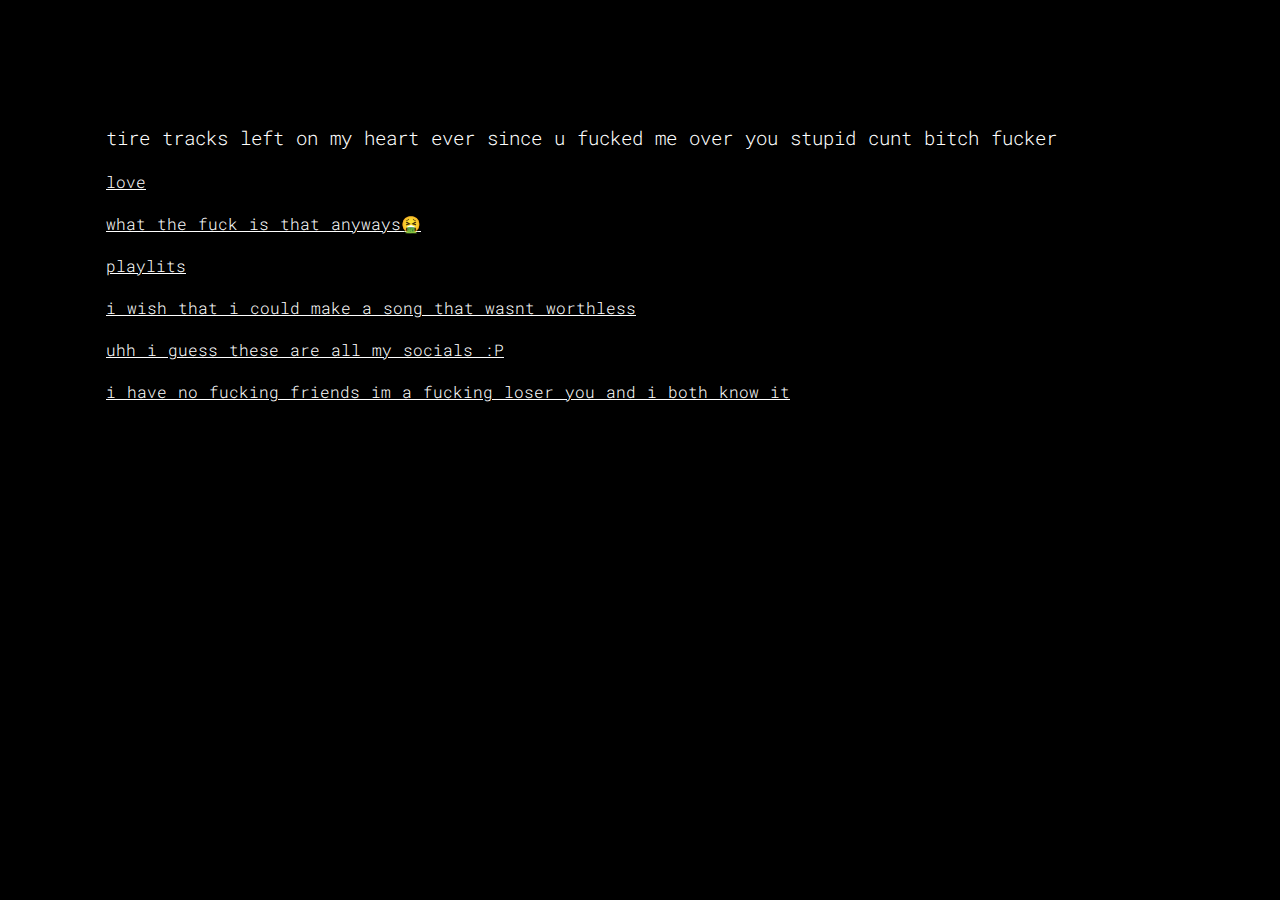
==== index.html @ 27f65ec7 "Add files via upload" ====
<!DOCTYPE html>
<html lang="en">
<head>
    <meta charset="UTF-8">
    <meta http-equiv="X-UA-Compatible" content="IE=edge">
    <meta name="viewport" content="width=device-width, initial-scale=1.0">
    <title>y?</title>
    <link rel="stylesheet" href="css/98.css">
    <link rel="stylesheet" href="css/root.css">
    <link rel="stylesheet" href="https://cdnjs.cloudflare.com/ajax/libs/font-awesome/6.0.0-beta3/css/all.min.css">
    <meta content="#8B0000" data-react-helmet="true" name="theme-color"/>
    <meta name="twitter:card" content="summary_large_image">
</head>
<body>
    <div class="beg">
        <h3>tire tracks left on my heart ever since u fucked me over you stupid cunt bitch fucker</h3>
        <a href="1.html">love</a>
        <a href="3.html">what the fuck is that anyways🤮 </a>
        <a href="2.html">playlits</a>
        <a href="4.html">i wish that i could make a song that wasnt worthless</a>
        <a href="5.html">uhh i guess these are all my socials :P</a>
        <a href="6.html">i have no fucking friends im a fucking loser you and i both know it</a>
    </div>
</body>
</html>
---- css/98.css ----
* {
    font-family: var(--font2);
    background-color: var(--bg);
    box-sizing: border-box;
    color: white;
    padding: 30px;
    justify-content: center;
    align-items: center;
}

.beg h3 {
    margin-bottom: 0;
    font-weight: 300;
    padding: 8px;
    word-spacing: 1px;
}

.beg a {
    font-weight: 300;
    padding: 8px;
    word-spacing: 1px;
    display: block; 
    margin-top: 5px;;
}
---- css/root.css ----
@import url('https://fonts.googleapis.com/css2?family=Lato:ital,wght@0,100;0,300;0,400;0,700;0,900;1,100;1,300;1,400;1,700;1,900&display=swap');
@import url('https://fonts.googleapis.com/css2?family=Roboto+Mono:ital,wght@0,100..700;1,100..700&display=swap');

:root {
    --font1: 'Lato', sans-serif;
    --font2: 'Roboto Mono', monospace;
    --bg: black;
    --white: #ffffff;
    --off-white: #dedede;
    --grey: #a6a6a6;
}

.bg {
    color: black;
    color: var(--bg);
}

.white {
    color: #ffffff;
    color: var(--white);
}

.off-white {
    color: #dedede;
    color: var(--off-white);
}

.grey {
    color: #a6a6a6;
    color: var(--grey);
}

.font1 {
    font-family: 'Lato', sans-serif; 
}

.font2 {
    font-family: 'Roboto Mono', monospace;
    font-weight: 300;
    word-spacing: 1px;
}

::selection {
    background-color: var(--white); 
    color: black;
}

::-webkit-scrollbar {
    width: 4px; 
    height: 5px;
}

::-webkit-scrollbar-thumb {
    background: var(--white); 
}

::-webkit-scrollbar-thumb:hover {
    background: #ffffff;
}
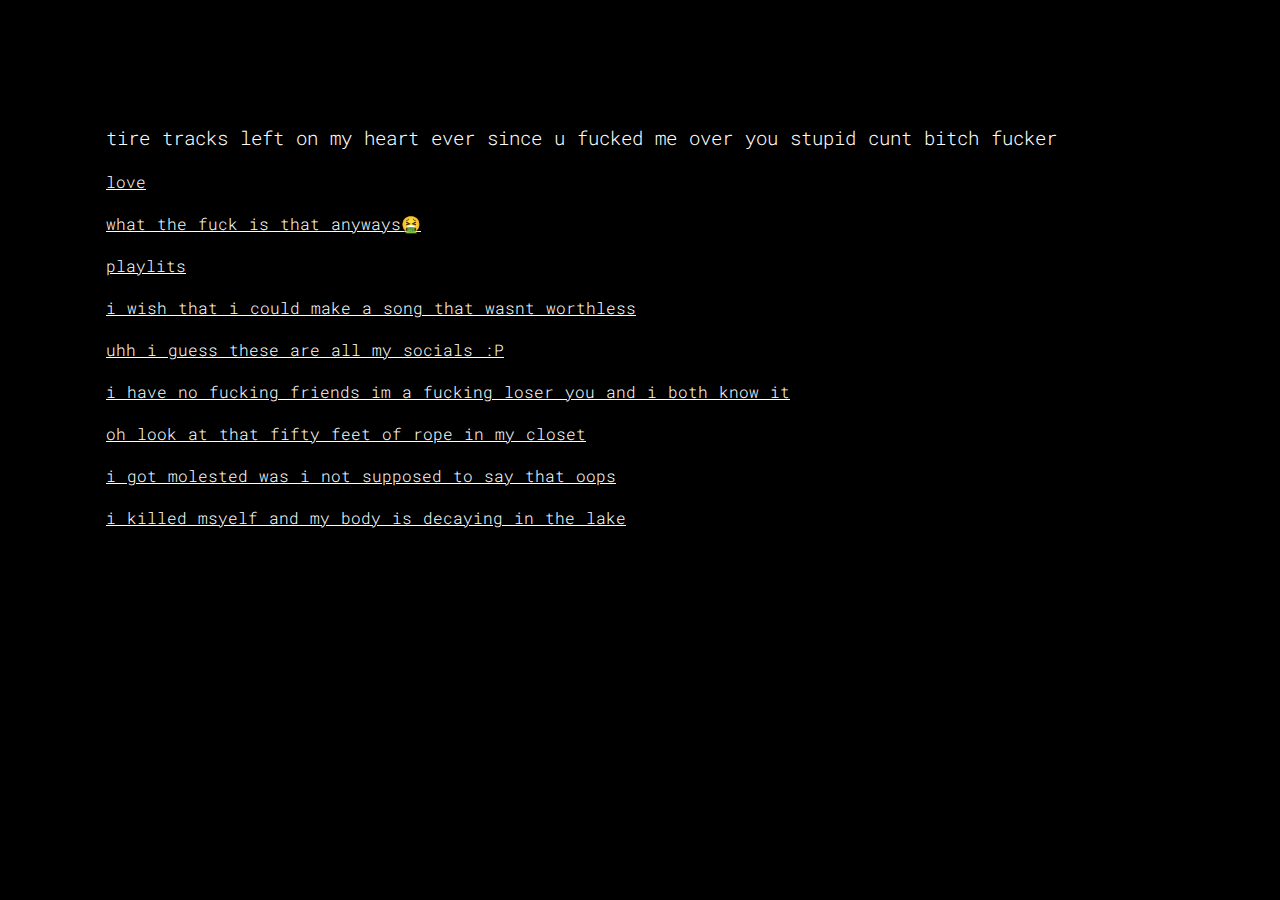
==== commit 0ab0d4a2: "index.html" ====
--- a/index.html
+++ b/index.html
@@ -20,6 +20,9 @@
         <a href="4.html">i wish that i could make a song that wasnt worthless</a>
         <a href="5.html">uhh i guess these are all my socials :P</a>
         <a href="6.html">i have no fucking friends im a fucking loser you and i both know it</a>
+        <a href="7.html">oh look at that fifty feet of rope in my closet</a>
+        <a href="8.html">i got molested was i not supposed to say that oops</a>
+        <a href="9.html">i killed msyelf and my body is decaying in the lake</a>
     </div>
 </body>
-</html>+</html>
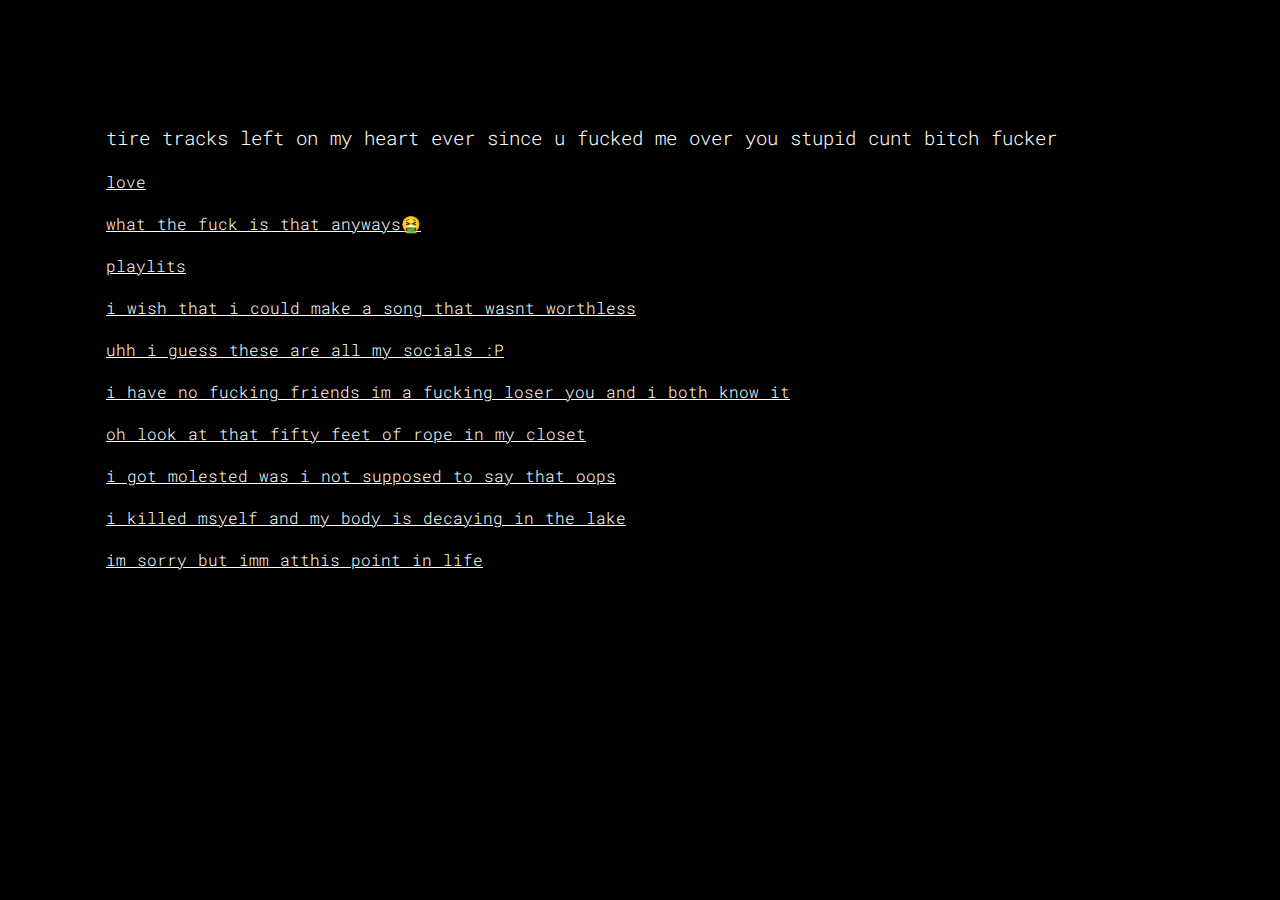
==== commit dd7b212b: "Update index.html" ====
--- a/index.html
+++ b/index.html
@@ -23,6 +23,7 @@
         <a href="7.html">oh look at that fifty feet of rope in my closet</a>
         <a href="8.html">i got molested was i not supposed to say that oops</a>
         <a href="9.html">i killed msyelf and my body is decaying in the lake</a>
+        <a href="10.html">im sorry but imm atthis point in life</a>
     </div>
 </body>
 </html>
